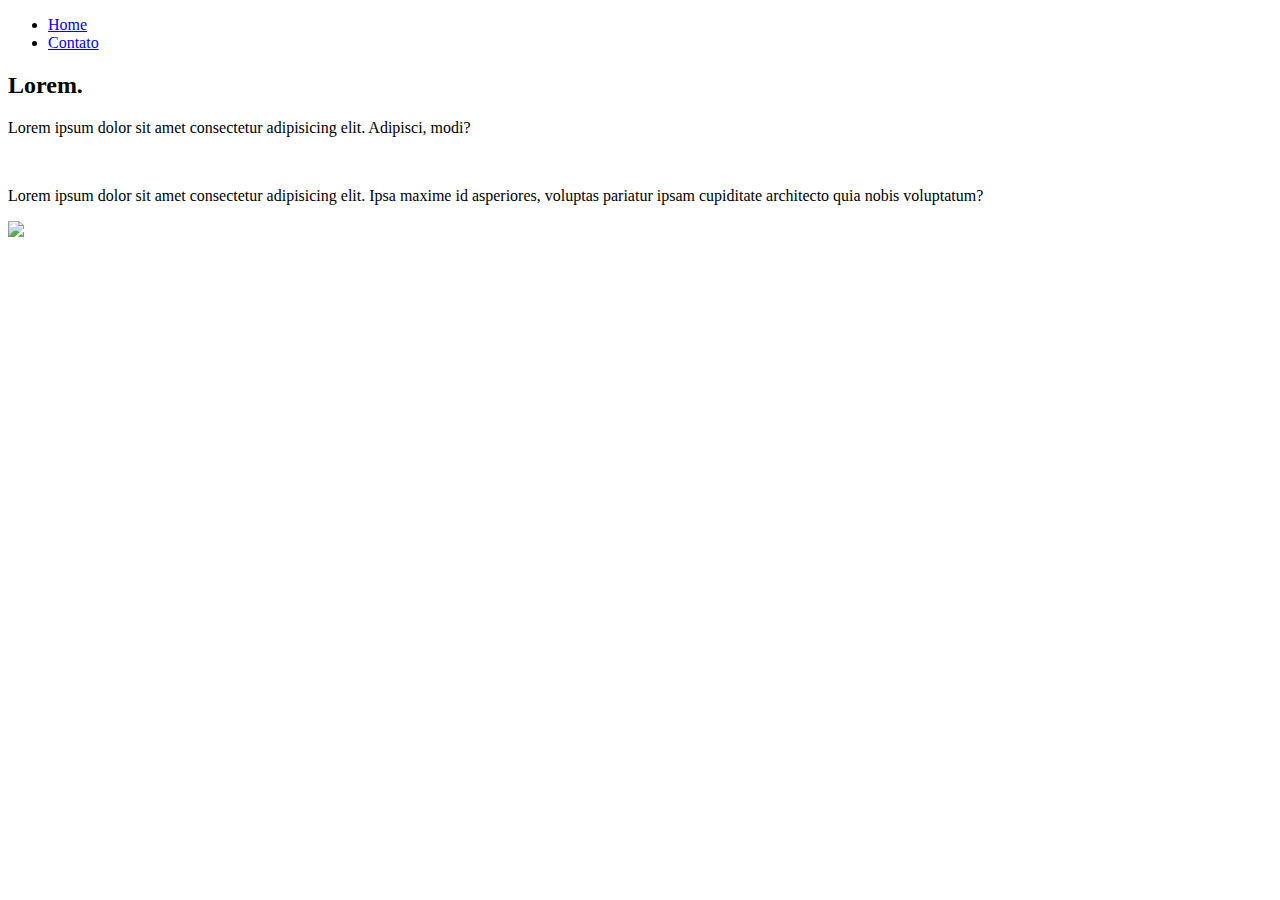
==== Introdução HTML/index.html @ a31070f7 "Index e Contato" ====
<!DOCTYPE html>
<html lang="en">
<head>
    <meta charset="UTF-8">
    <meta name="viewport" content="width=device-width, initial-scale=1.0">
    <title>Meu perfil</title>
</head>
<body>

    <ul>
        <li>
            <a href="index.html"> Home </a>
        </li>
        <li>
            <a href="contato.html"> Contato </a>
        </li>
    </ul>

    <h2>
        Lorem.
    </h2>

    <p>
        Lorem ipsum dolor sit amet consectetur adipisicing elit. Adipisci, modi?
    </p>
    <br>
    <p>Lorem ipsum dolor sit amet consectetur adipisicing elit. Ipsa maxime id asperiores, voluptas pariatur ipsam cupiditate architecto quia nobis voluptatum?</p>

    <img src="https://cdn.motor1.com/images/mgl/JYYAg/s1/mercedes-amg-a35-saloon.jpg", width="700">
    <br>
    <br>
    <iframe width="560" height="315" src="https://www.youtube.com/embed/HxpHTBDrwyg" title="YouTube video player" 
    frameborder="0" allow="accelerometer; autoplay; clipboard-write; encrypted-media; gyroscope; picture-in-picture; 
    web-share" allowfullscreen></iframe>

</body>
</html>
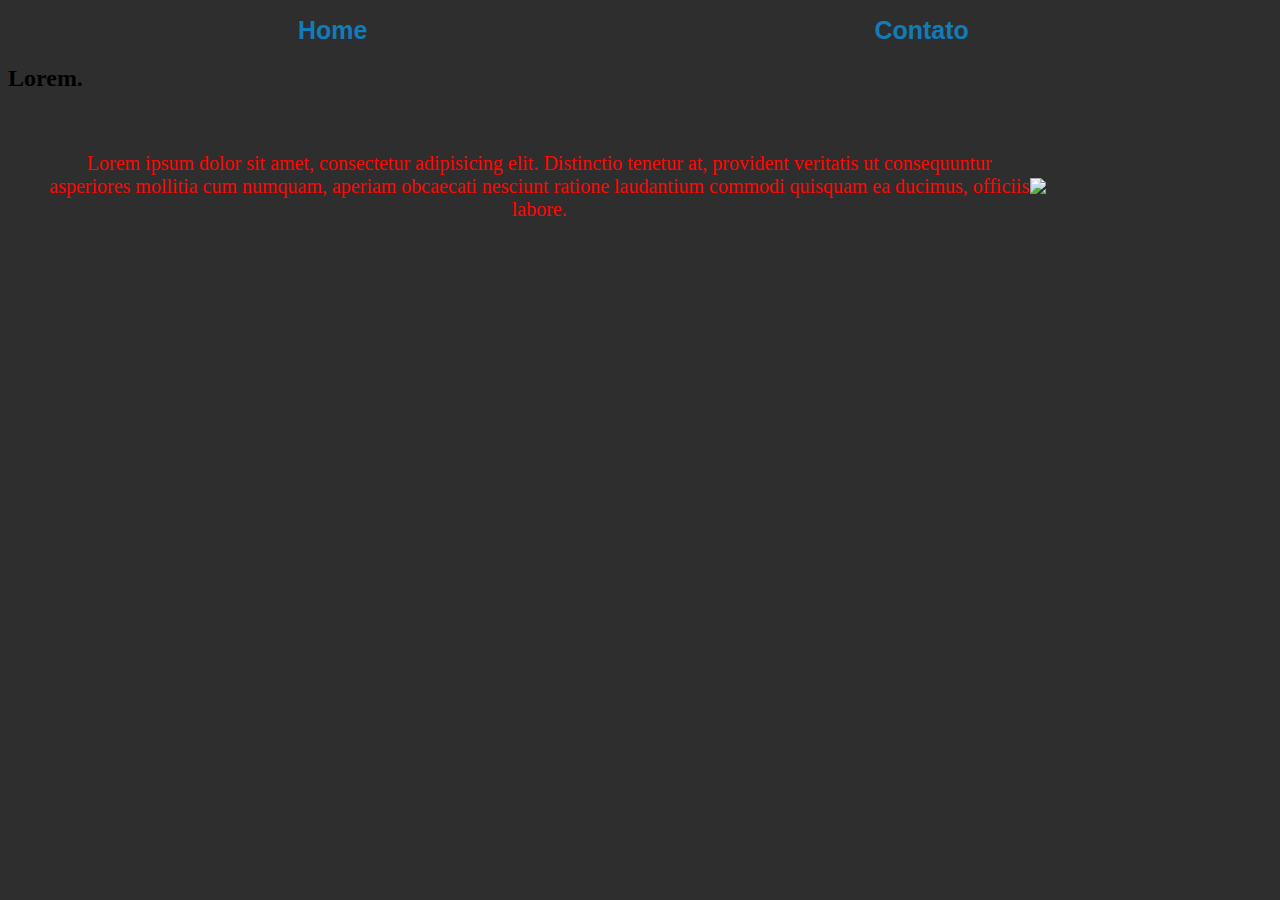
==== commit 33770c17: "css" ====
--- a/Introdução HTML/index.html
+++ b/Introdução HTML/index.html
@@ -4,10 +4,12 @@
     <meta charset="UTF-8">
     <meta name="viewport" content="width=device-width, initial-scale=1.0">
     <title>Meu perfil</title>
+
+    <link rel="stylesheet" href="./css/style.css">
 </head>
-<body>
+<body style="background-color: rgba(7, 6, 6, 0.841);">
 
-    <ul>
+    <ul id="menu">
         <li>
             <a href="index.html"> Home </a>
         </li>
@@ -20,18 +22,24 @@
         Lorem.
     </h2>
 
-    <p>
-        Lorem ipsum dolor sit amet consectetur adipisicing elit. Adipisci, modi?
-    </p>
-    <br>
-    <p>Lorem ipsum dolor sit amet consectetur adipisicing elit. Ipsa maxime id asperiores, voluptas pariatur ipsam cupiditate architecto quia nobis voluptatum?</p>
+    <div class="container">
+        <p class="center">
+            Lorem ipsum dolor sit amet, consectetur adipisicing elit.
+             Distinctio tenetur at, provident veritatis ut consequuntur 
+             asperiores mollitia cum numquam, aperiam obcaecati nesciunt 
+             ratione laudantium commodi quisquam ea ducimus, officiis labore.
+        </p>
+        <br>
+    
+        <img src="https://ovicio.com.br/wp-content/uploads/2023/07/20230717-ovicio-minato-rasengan-555x555.jpg", width="400">
+        <br>
+        <br>
+        
+    </div>
 
-    <img src="https://cdn.motor1.com/images/mgl/JYYAg/s1/mercedes-amg-a35-saloon.jpg", width="700">
-    <br>
-    <br>
-    <iframe width="560" height="315" src="https://www.youtube.com/embed/HxpHTBDrwyg" title="YouTube video player" 
-    frameborder="0" allow="accelerometer; autoplay; clipboard-write; encrypted-media; gyroscope; picture-in-picture; 
-    web-share" allowfullscreen></iframe>
+    <iframe width="560" height="315" src="https://www.youtube.com/embed/OywQfA_XmyM" 
+    title="YouTube video player" frameborder="0" allow="accelerometer; autoplay; 
+    clipboard-write; encrypted-media; gyroscope; picture-in-picture; web-share" allowfullscreen></iframe>
 
 </body>
 </html>--- a/Introdução HTML/css/style.css
+++ b/Introdução HTML/css/style.css
@@ -0,0 +1,44 @@
+p{
+    font-size: 20px;
+    color: #ff0602;
+}
+
+.container{
+    display: flex;
+    align-items: center;
+    justify-content: space-around;
+
+    padding: 20px;
+    margin: 20px;
+}
+
+#menu li {
+    display: inline;
+    padding: 250px;
+}
+
+#menu li a{
+    font-family: 'Franklin Gothic Medium', 'Arial Narrow', Arial, sans-serif;
+    font-size: 25px;
+    font-weight: bold;
+    text-decoration: none;
+    color: rgb(17, 124, 186);
+}
+
+#menu li a:hover{
+    font-family: 'Franklin Gothic Medium', 'Arial Narrow', Arial, sans-serif;
+    font-size: 25px;
+    font-weight: bold;
+    text-decoration: none;
+    color: darkcyan;
+}
+
+.center{
+    text-align: center;
+}
+
+.container{
+    display: flex;
+    flex-flow: row;
+    justify-content: center;
+}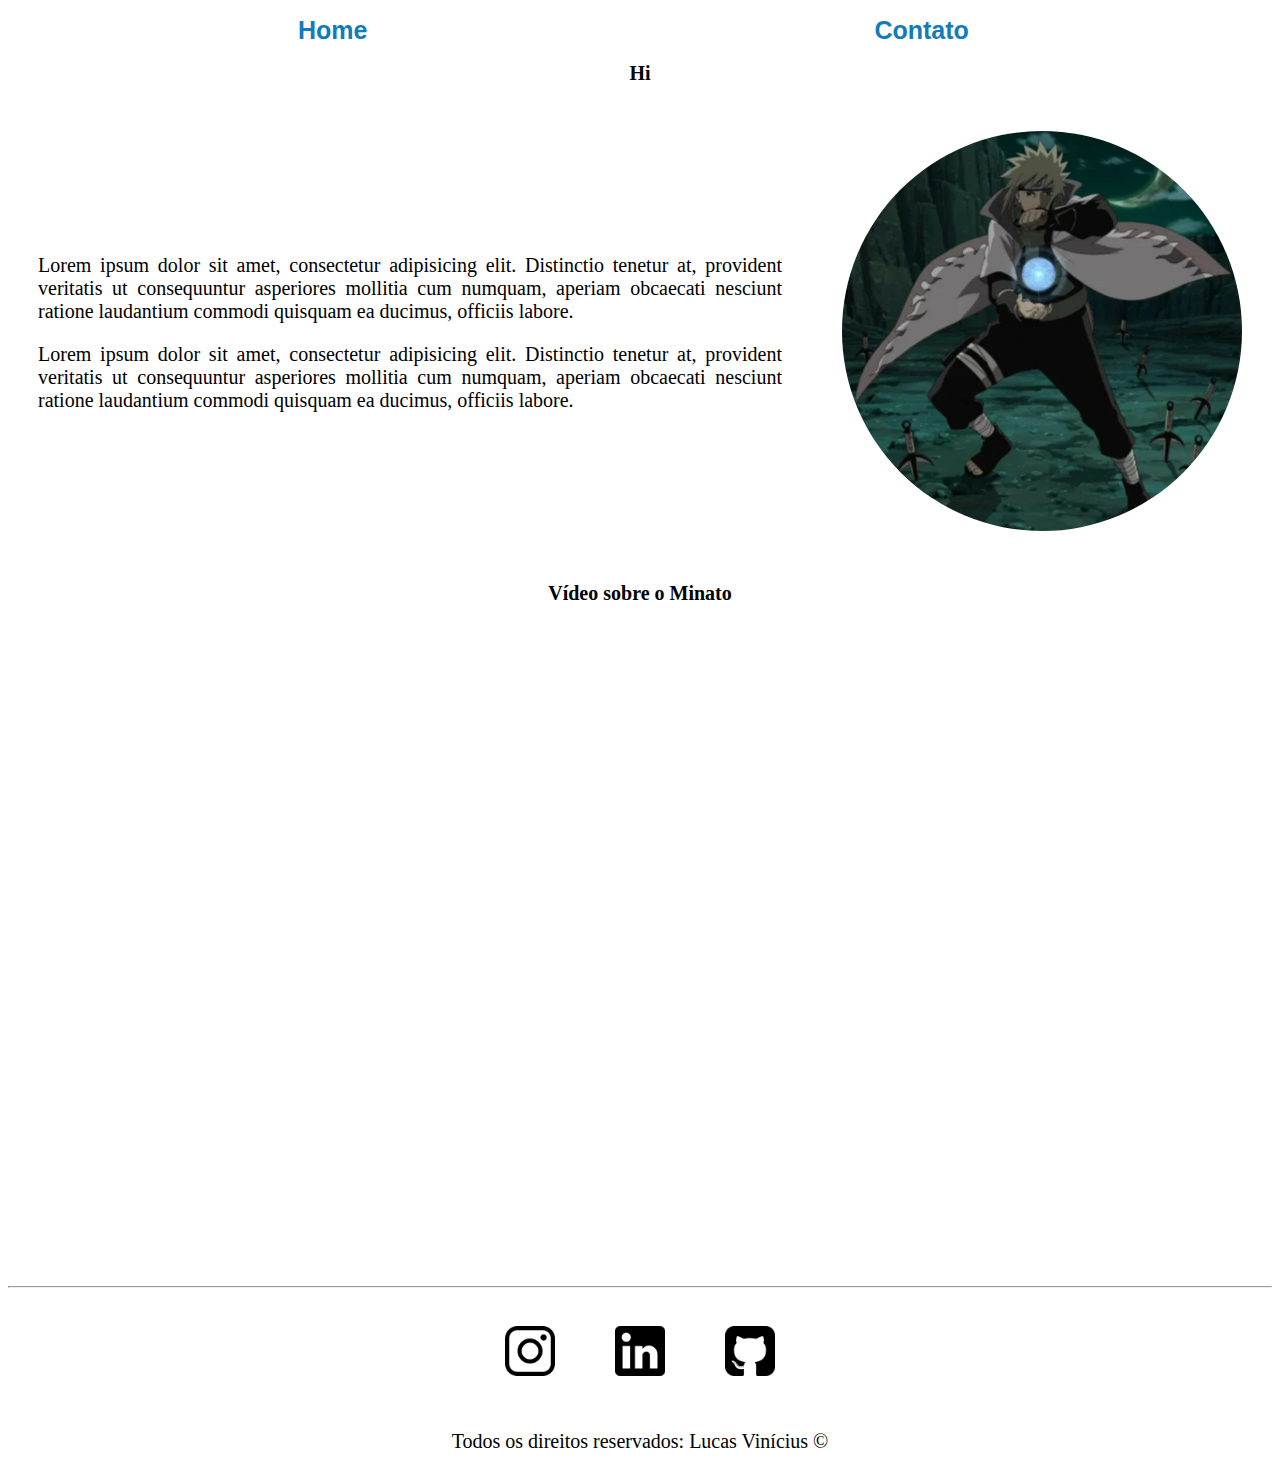
==== commit d1bc0bf7: "css" ====
--- a/Introdução HTML/index.html
+++ b/Introdução HTML/index.html
@@ -7,7 +7,7 @@
 
     <link rel="stylesheet" href="./css/style.css">
 </head>
-<body style="background-color: rgba(7, 6, 6, 0.841);">
+<body>
 
     <ul id="menu">
         <li>
@@ -18,28 +18,64 @@
         </li>
     </ul>
 
-    <h2>
-        Lorem.
+    <h2 class="center">
+        Hi
     </h2>
 
     <div class="container">
-        <p class="center">
-            Lorem ipsum dolor sit amet, consectetur adipisicing elit.
-             Distinctio tenetur at, provident veritatis ut consequuntur 
-             asperiores mollitia cum numquam, aperiam obcaecati nesciunt 
-             ratione laudantium commodi quisquam ea ducimus, officiis labore.
-        </p>
-        <br>
-    
-        <img src="https://ovicio.com.br/wp-content/uploads/2023/07/20230717-ovicio-minato-rasengan-555x555.jpg", width="400">
-        <br>
-        <br>
+        
+        <div class="p-30">
+            <p class="center justify">
+                Lorem ipsum dolor sit amet, consectetur adipisicing elit.
+                Distinctio tenetur at, provident veritatis ut consequuntur 
+                asperiores mollitia cum numquam, aperiam obcaecati nesciunt 
+                ratione laudantium commodi quisquam ea ducimus, officiis labore.
+            </p>
+            <p class="center justify">
+                Lorem ipsum dolor sit amet, consectetur adipisicing elit.
+                Distinctio tenetur at, provident veritatis ut consequuntur 
+                asperiores mollitia cum numquam, aperiam obcaecati nesciunt 
+                ratione laudantium commodi quisquam ea ducimus, officiis labore.
+            </p>
+        </div>
+
+        <div>
+            <img class="br-50 p-30" src="./assets/minato.webp", width="400">
+        </div>
         
     </div>
 
-    <iframe width="560" height="315" src="https://www.youtube.com/embed/OywQfA_XmyM" 
-    title="YouTube video player" frameborder="0" allow="accelerometer; autoplay; 
-    clipboard-write; encrypted-media; gyroscope; picture-in-picture; web-share" allowfullscreen></iframe>
+    <h2 class="center">Vídeo sobre o Minato</h2>
+    <div class="container mb-50">
+        <iframe width="560" 
+        height="315" 
+        src="https://www.youtube.com/embed/OywQfA_XmyM" 
+        title="YouTube video player" 
+        frameborder="0" 
+        allow="accelerometer; autoplay; clipboard-write; encrypted-media; 
+        gyroscope; 
+        picture-in-picture; web-share" 
+        allowfullscreen>
+        </iframe>
+    </div>
+    <hr>
+    <footer>
 
+        <div class="container">
+            <a href="https://www.instagram.com/">
+                <img class="tm-social p-30" src="./assets/logo-instagram.png" alt="Logo do Instagram">
+            </a>
+            <a href="https://www.linkedin.com/">
+                <img class="tm-social p-30" src="./assets/logo-linkedin.png" alt="Logo do Linkedin">
+            </a>
+            <a href="https://github.com/">
+                <img class="tm-social p-30" src="./assets/logo-github.png" alt="Logo do GitHub">
+            </a>
+        </div>
+
+        <p class="center">
+            Todos os direitos reservados: Lucas Vinícius &copy;
+        </p>
+    </footer>
 </body>
 </html>--- a/Introdução HTML/css/style.css
+++ b/Introdução HTML/css/style.css
@@ -1,17 +1,3 @@
-p{
-    font-size: 20px;
-    color: #ff0602;
-}
-
-.container{
-    display: flex;
-    align-items: center;
-    justify-content: space-around;
-
-    padding: 20px;
-    margin: 20px;
-}
-
 #menu li {
     display: inline;
     padding: 250px;
@@ -30,15 +16,43 @@
     font-size: 25px;
     font-weight: bold;
     text-decoration: none;
-    color: darkcyan;
+    color: rgb(139, 0, 0);
 }
 
 .center{
     text-align: center;
+    font-size: 20px;
+    color: #000000;
+}
+
+.justify{
+    text-align: justify;
 }
 
 .container{
     display: flex;
     flex-flow: row;
     justify-content: center;
+    align-items: center;
+}
+
+.p-30{
+    padding: 30px;
+}
+
+.br-50{
+    border-radius: 50%;
+}
+
+.tm-social{
+    width: 50px;
+    height: 50px;
+}
+
+.mb-50{
+    margin-bottom: 350px;
+}
+
+.ml-50{
+    margin-left: 50px;
 }